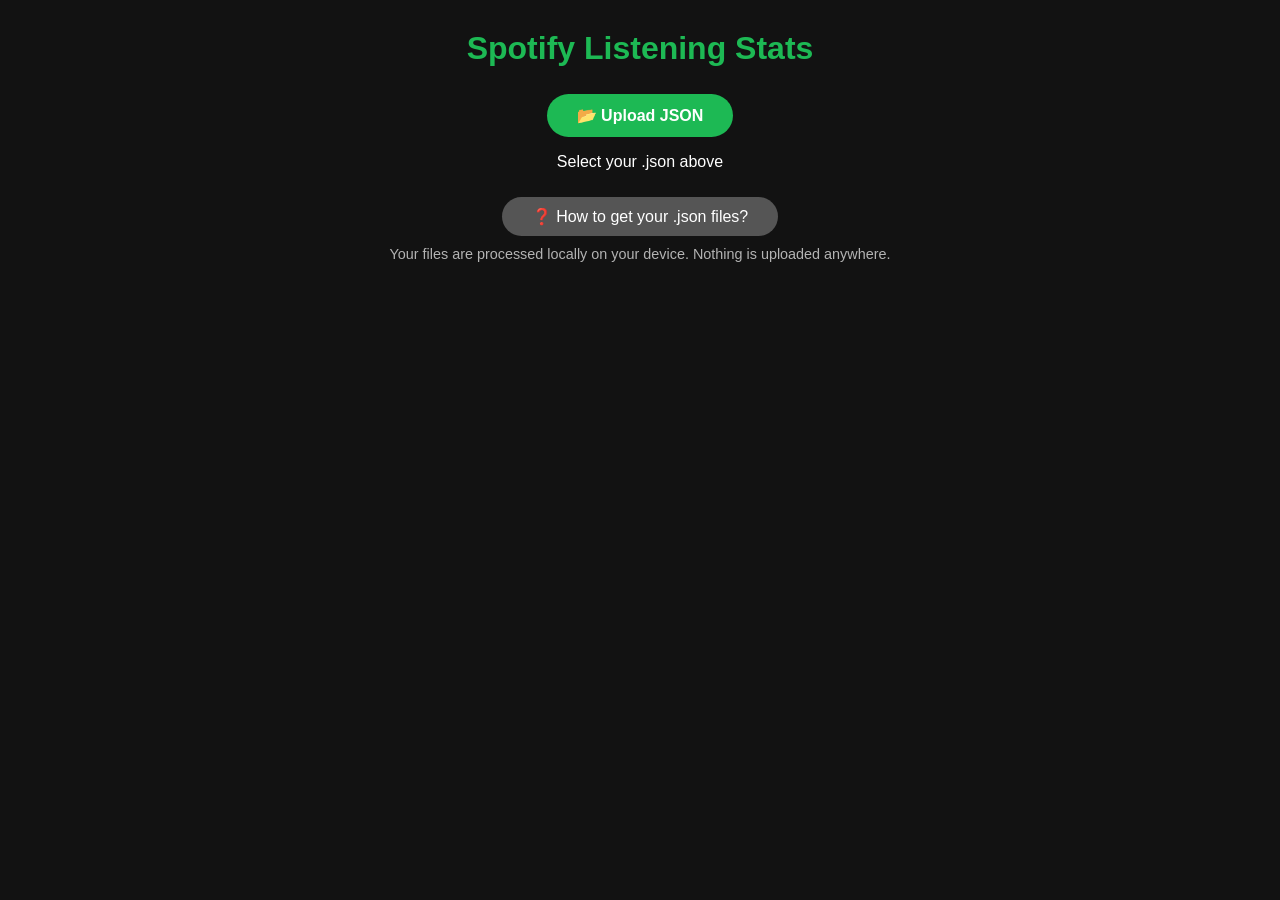
==== SpotifyStats/index.html @ c0d49e2b "initial commit" ====
<!DOCTYPE html>
<html lang="en">

<head>
    <meta charset="UTF-8">
    <meta name="viewport" content="width=device-width, initial-scale=1.0">
    <title>Spotify Listening Stats</title>
    <link rel="stylesheet" href="style.css">
</head>

<body>

    <h2>Spotify Listening Stats</h2>

    <!-- Кастомная кнопка для загрузки файла -->
    <label for="fileInput" id="fileLabel" class="custom-file-upload">📂 Upload JSON</label>
    <input type="file" id="fileInput" accept=".json">

    <p id="filePrompt">Select your .json above</p>

    <div id="controls">
        <label for="monthSelect">Month:</label>
        <select id="monthSelect" onchange="populateDayOptions(); generateStats()"></select>

        <label for="daySelect">Day:</label>
        <select id="daySelect" onchange="generateStats()">
            <option value="all">Whole month</option>
        </select>

        <button onclick="generateStats()">Show stats</button>
        <button id="overallStatsButton" onclick="generateOverallStats()">Whole file stats</button>

        <div id="stats">
            <div id="statsHeader">
                <p id="totalListeningTime"><strong>Total listening time:</strong> <span id="listeningTimeValue"></span></p>
                <button id="toggleSearchButton" onclick="toggleSearch()">🔍</button>
                <input type="text" id="searchInput" placeholder="Search track..." oninput="searchTrack()">
            </div>
            <ul id="statsList"></ul>
        </div>
    </div>

    <!-- Кнопка "Как получить данные?" -->
    <button id="helpButton" onclick="toggleHelpPanel()">❓ How to get your .json files?</button>

    <!-- Всплывающее окно с инструкцией -->
    <div id="helpPanel">
        <h3>How to get your Spotify listening data?</h3>
        <p>1️⃣ Go to <a href="https://www.spotify.com/account/privacy/" target="_blank">Spotify Privacy Settings</a></p>
        <p>2️⃣ Request your listening history.</p>
        <p>3️⃣ Wait for Spotify to generate the file.</p>
        <p>4️⃣ Download the .zip, extract it to get the file and upload it here.</p>
        <button onclick="toggleHelpPanel()">Close</button>
    </div>

    <!-- Сообщение о конфиденциальности -->
    <p id="privacyNotice">Your files are processed locally on your device. Nothing is uploaded anywhere.</p>

    <script src="script.js"></script>

</body>

</html>
---- SpotifyStats/style.css ----
/* Основные стили */
body {
    font-family: 'Helvetica Neue', Helvetica, Arial, sans-serif;
    background-color: #121212; /* Темный фон */
    color: #fff; /* Белый цвет текста */
    text-align: center;
    margin: 0;
    padding: 0;
}

h2 {
    font-size: 2rem;
    color: #1db954; /* Зеленый цвет из Spotify */
    margin-top: 30px;
    font-weight: 600;
}

/* Контейнер для загрузки файла */
#fileInput {
    display: none;
}

/* Кастомная кнопка */
.custom-file-upload {
    background-color: #1db954;
    border: none;
    color: white;
    font-size: 1rem;
    padding: 12px 30px;
    cursor: pointer;
    border-radius: 50px;
    font-weight: bold;
    display: inline-block;
    transition: background-color 0.3s ease;
}

.custom-file-upload:hover {
    background-color: #1ed760;
}

/* Кнопка "Whole file stats" */
#overallStatsButton {
    background-color: #1db954;
    border: none;
    color: white;
    font-size: 1rem;
    padding: 12px 30px;
    cursor: pointer;
    border-radius: 50px;
    margin: 20px 0;
    transition: background-color 0.3s ease;
}

#overallStatsButton:hover {
    background-color: #1ed760;
}

/* Дополнительный стиль для всех селектов */
select {
    background-color: #333;
    color: #fff;
    border: 1px solid #444;
    padding: 10px 15px;
    font-size: 1rem;
    border-radius: 25px;
    margin-bottom: 20px;
    width: 150px;
}

select:focus {
    outline: none;
    border-color: #1db954;
}

/* Кнопка для генерации статистики */
button {
    background-color: #1db954;
    border: none;
    color: white;
    font-size: 1rem;
    padding: 10px 30px;
    cursor: pointer;
    border-radius: 50px;
    transition: background-color 0.3s ease;
}

button:hover {
    background-color: #1ed760;
}

/* Статистика */
#stats {
    margin-top: 40px;
    width: 100%;
    max-width: 800px;
    margin-left: auto;
    margin-right: auto;
    padding: 20px;
    border-radius: 15px;
    background-color: #282828;
    box-shadow: 0 0 15px rgba(0, 0, 0, 0.6);
    position: relative;
}

#stats p {
    font-size: 1.2rem;
    color: #b3b3b3;
    margin: 0;
}

ul {
    list-style-type: none;
    padding: 0;
    margin-top: 20px;
}

li {
    font-size: 1rem;
    color: #b3b3b3;
    padding: 8px 0;
    border-bottom: 1px solid #444;
    max-width: 100%;
    text-align: center;
    white-space: nowrap;
    overflow: hidden;
    text-overflow: ellipsis;
}

li:hover {
    background-color: #333;
}

#statsHeader {
    display: flex;
    align-items: center;
    justify-content: space-between;
    width: 100%;
    max-width: 750px;
    margin: auto;
}

/* Кнопка лупы */
#toggleSearchButton {
    background: none;
    border: none;
    font-size: 1.5rem;
    cursor: pointer;
    color: white;
}

/* Поле поиска (по умолчанию скрыто) */
#searchInput {
    padding: 8px;
    font-size: 1rem;
    border-radius: 5px;
    border: 1px solid #444;
    background-color: #333;
    color: white;
    width: 0px;
    opacity: 0;
    transition: width 0.3s ease, opacity 0.3s ease;
    overflow: hidden;
}

/* Когда поиск активен */
.search-active #searchInput {
    width: 150px;
    opacity: 1;
}

/* Контейнер сдвигается, но не сильно */
.search-active #totalListeningTime {
    margin-right: 20px;
}


/* Контейнер поиска */
#searchContainer {
    display: none;
    position: absolute;
    right: 10px;
    top: 40px;
    background: #222;
    padding: 5px;
    border-radius: 5px;
    box-shadow: 0 0 5px rgba(255, 255, 255, 0.2);
}


/* Сообщение о конфиденциальности */
#privacyNotice {
    font-size: 0.9rem;
    color: #b3b3b3;
    margin-top: 10px;
}

/* Кнопка помощи */
#helpButton {
    margin-top: 10px;
    background-color: #555;
}

/* Всплывающее окно с инструкцией */
#helpPanel {
    display: none;
    position: fixed;
    top: 50%;
    left: 50%;
    transform: translate(-50%, -50%);
    width: 300px;
    background: #282828;
    color: white;
    padding: 20px;
    border-radius: 10px;
    box-shadow: 0 0 15px rgba(0, 0, 0, 0.6);
    text-align: center;
    z-index: 1000;
}

#helpPanel a {
    color: #1db954;
    text-decoration: none;
}

#helpPanel button {
    margin-top: 10px;
    background-color: #444;
    border: none;
    color: white;
    padding: 10px;
    border-radius: 15px;
    cursor: pointer;
}

#controls {
    display: none;
}

#helpPanel {
    width: 400px;
}
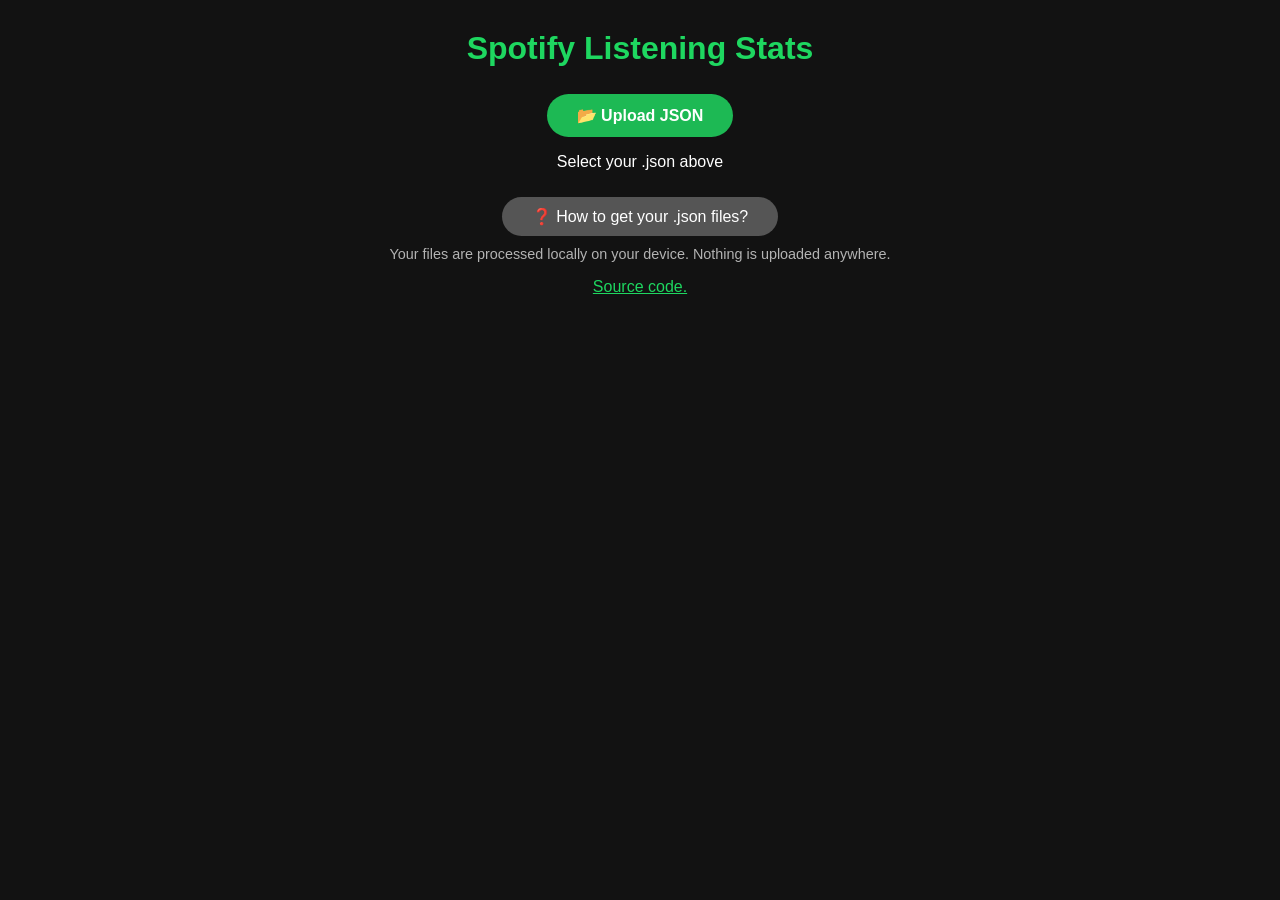
==== commit d6544dd3: "colors + source code link" ====
--- a/SpotifyStats/index.html
+++ b/SpotifyStats/index.html
@@ -6,7 +6,14 @@
     <meta name="viewport" content="width=device-width, initial-scale=1.0">
     <title>Spotify Listening Stats</title>
     <link rel="stylesheet" href="style.css">
+    <meta name="darkreader-lock">
 </head>
+
+<style>
+    a:link, a:visited {
+        color: #1ed760;
+    }
+</style>
 
 <body>
 
@@ -32,7 +39,8 @@
 
         <div id="stats">
             <div id="statsHeader">
-                <p id="totalListeningTime"><strong>Total listening time:</strong> <span id="listeningTimeValue"></span></p>
+                <p id="totalListeningTime"><strong>Total listening time:</strong> <span id="listeningTimeValue"></span>
+                </p>
                 <button id="toggleSearchButton" onclick="toggleSearch()">🔍</button>
                 <input type="text" id="searchInput" placeholder="Search track..." oninput="searchTrack()">
             </div>
@@ -55,9 +63,11 @@
 
     <!-- Сообщение о конфиденциальности -->
     <p id="privacyNotice">Your files are processed locally on your device. Nothing is uploaded anywhere.</p>
+    <p id="sourceCode"><a href="https://github.com/bebrriko/bebrriko.github.io/tree/main/SpotifyStats" target="_blank">
+            Source code.</a></p>
 
     <script src="script.js"></script>
 
 </body>
 
-</html>
+</html>
--- a/SpotifyStats/style.css
+++ b/SpotifyStats/style.css
@@ -10,7 +10,7 @@
 
 h2 {
     font-size: 2rem;
-    color: #1db954; /* Зеленый цвет из Spotify */
+    color: #1ed760; /* Зеленый цвет из Spotify */
     margin-top: 30px;
     font-weight: 600;
 }
@@ -238,4 +238,5 @@
 
 #helpPanel {
     width: 400px;
-}+}
+
